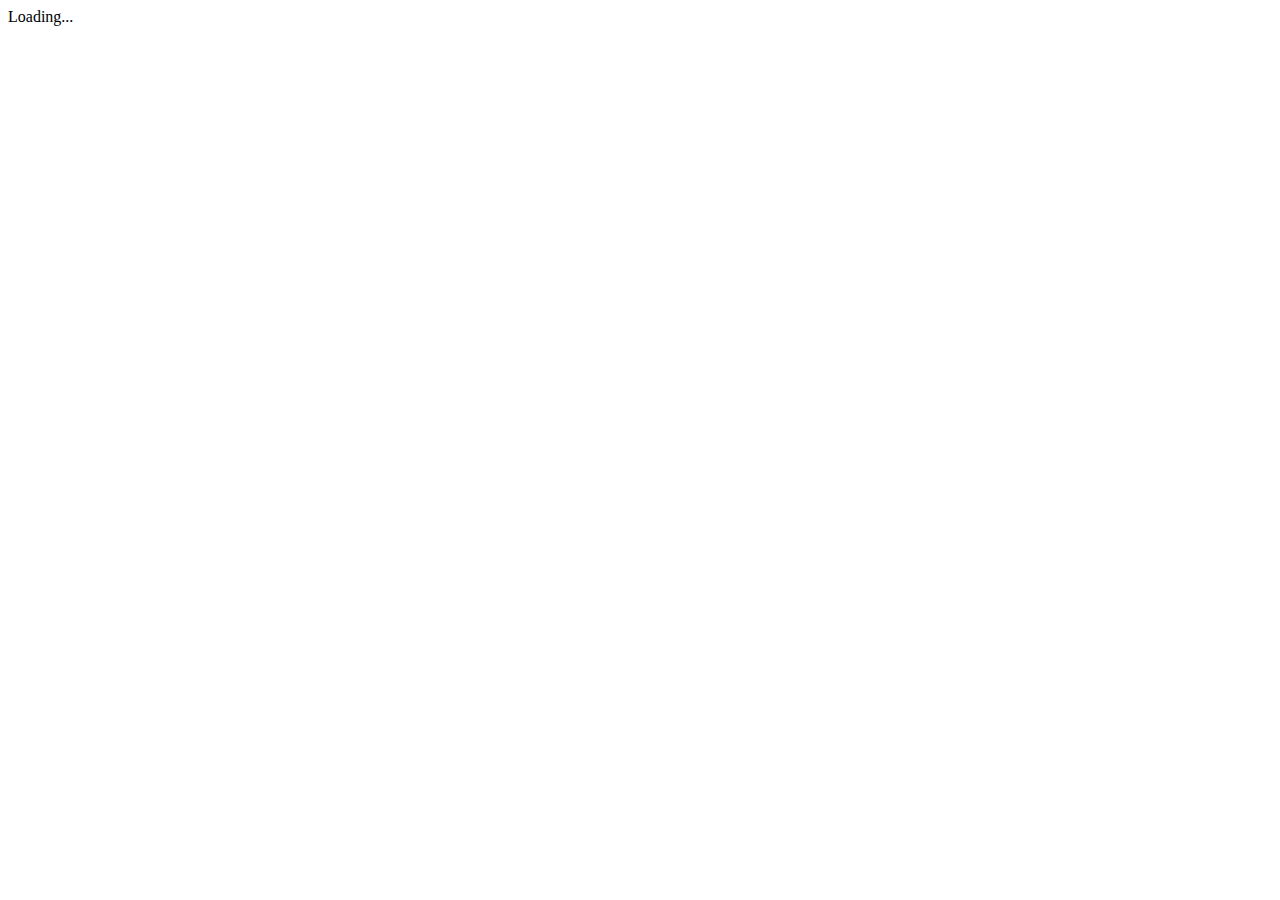
==== ItIsPizzaDay.Client/wwwroot/index.html @ acb406f4 "Second steps" ====
<!DOCTYPE html>
<html>
<head>
    <meta charset="utf-8" />
    <meta name="viewport" content="width=device-width">
    <title>It Is Pizza Day</title>
    <base href="/" />
    <link href="css/bootstrap/bootstrap.min.css" rel="stylesheet" />
    <link href="css/site.css" rel="stylesheet" />
</head>
<body>
    <app>Loading...</app>

    <script src="_framework/blazor.webassembly.js"></script>
</body>
</html>
---- ItIsPizzaDay.Client/wwwroot/css/site.css ----
﻿@import url('open-iconic/font/css/open-iconic-bootstrap.min.css');

html, body {
    font-family: 'Helvetica Neue', Helvetica, Arial, sans-serif;
}

app {
    position: relative;
    display: flex;
    flex-direction: column;
}

.top-row {
    height: 3.5rem;
    display: flex;
    align-items: center;
}

.main {
    flex: 1;
}

    .main .top-row {
        background-color: #e6e6e6;
        border-bottom: 1px solid #d6d5d5;
    }

.sidebar {
    background-image: linear-gradient(180deg, rgb(5, 39, 103) 0%, #3a0647 70%);
}

    .sidebar .top-row {
        background-color: rgba(0,0,0,0.4);
    }

    .sidebar .navbar-brand {
        font-size: 1.1rem;
    }

    .sidebar .oi {
        width: 2rem;
        font-size: 1.1rem;
        vertical-align: text-top;
        top: -2px;
    }

.nav-item {
    font-size: 0.9rem;
    padding-bottom: 0.5rem;
}

    .nav-item:first-of-type {
        padding-top: 1rem;
    }

    .nav-item:last-of-type {
        padding-bottom: 1rem;
    }

    .nav-item a {
        color: #d7d7d7;
        border-radius: 4px;
        height: 3rem;
        display: flex;
        align-items: center;
        line-height: 3rem;
    }

        .nav-item a.active {
            background-color: rgba(255,255,255,0.25);
            color: white;
        }

        .nav-item a:hover {
            background-color: rgba(255,255,255,0.1);
            color: white;
        }

.content {
    padding-top: 1.1rem;
}

.navbar-toggler {
    background-color: rgba(255, 255, 255, 0.1);
}

@media (max-width: 767.98px) {
    .main .top-row {
        display: none;
    }
}

@media (min-width: 768px) {
    app {
        flex-direction: row;
    }

    .sidebar {
        width: 250px;
        height: 100vh;
        position: sticky;
        top: 0;
    }

    .main .top-row {
        position: sticky;
        top: 0;
    }

    .main > div {
        padding-left: 2rem !important;
        padding-right: 1.5rem !important;
    }

    .navbar-toggler {
        display: none;
    }

    .sidebar .collapse {
        /* Never collapse the sidebar for wide screens */
        display: block;
    }
}
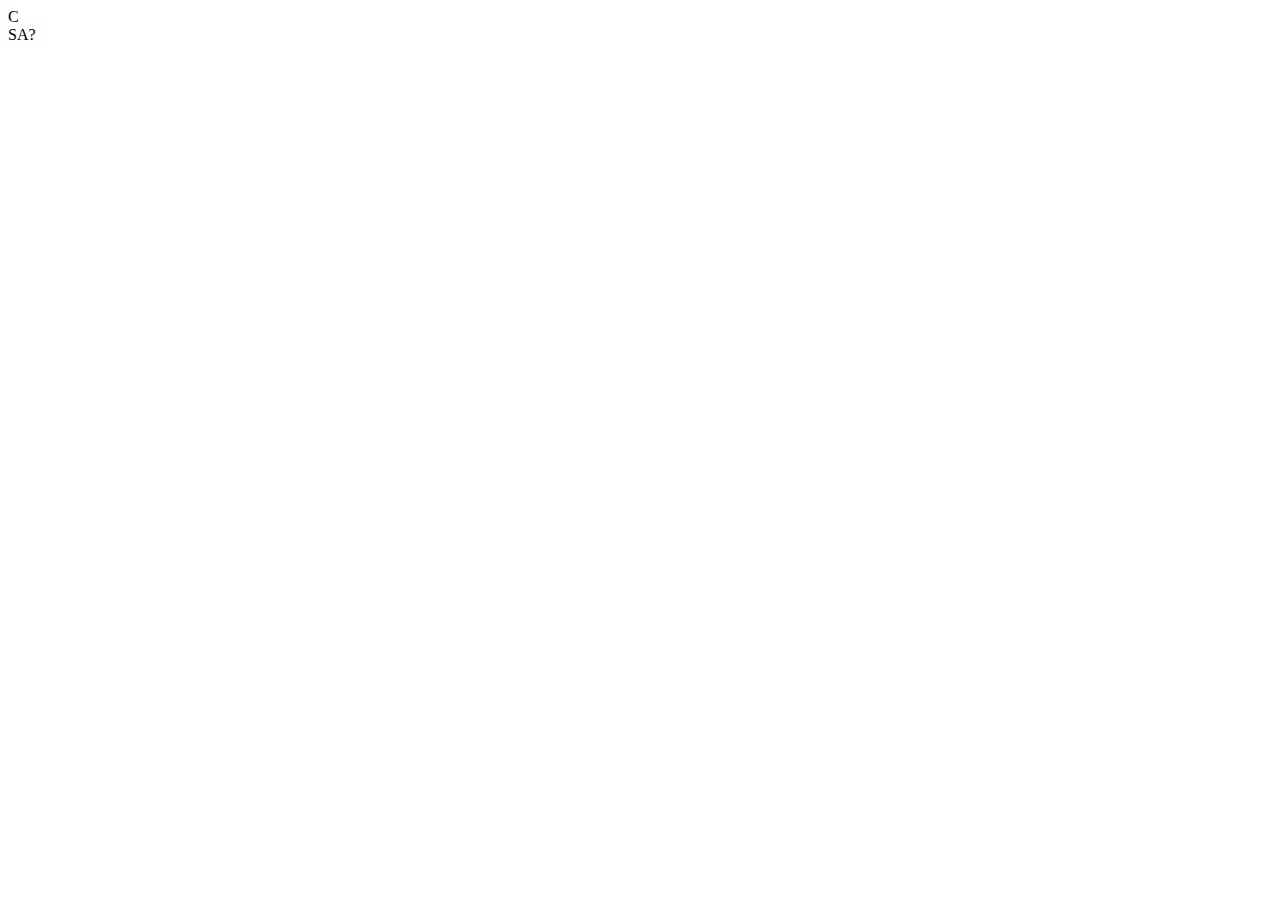
==== commit 409345d7: "spinner v2" ====
--- a/ItIsPizzaDay.Client/wwwroot/index.html
+++ b/ItIsPizzaDay.Client/wwwroot/index.html
@@ -7,10 +7,35 @@
     <base href="/" />
     <link href="css/bootstrap/bootstrap.min.css" rel="stylesheet" />
     <link href="css/site.css" rel="stylesheet" />
+    <link href="css/chat.css" rel="stylesheet" />
+    <link href="css/spinner.css" rel="stylesheet" />
 </head>
 <body>
-    <app>Loading...</app>
+    <app>
+        <div class="row align-items-center sk-circle-root">
+            <span class="sk-circle-text">C</span>
 
+            <div class="sk-circle">
+                <div class="sk-circle1 sk-child"></div>
+                <div class="sk-circle2 sk-child"></div>
+                <div class="sk-circle3 sk-child"></div>
+                <div class="sk-circle4 sk-child"></div>
+                <div class="sk-circle5 sk-child"></div>
+                <div class="sk-circle6 sk-child"></div>
+                <div class="sk-circle7 sk-child"></div>
+                <div class="sk-circle8 sk-child"></div>
+                <div class="sk-circle9 sk-child"></div>
+                <div class="sk-circle10 sk-child"></div>
+                <div class="sk-circle11 sk-child"></div>
+                <div class="sk-circle12 sk-child"></div>
+            </div>
+            <span class="sk-circle-text">SA?</span>
+        </div>
+    </app>
+
+    <script src="https://secure.aadcdn.microsoftonline-p.com/lib/0.2.3/js/msal.js"></script>
+    <script src="js/interop/dom.js"></script>
+    <script src="js/interop/authentication.js"></script>
     <script src="_framework/blazor.webassembly.js"></script>
 </body>
 </html>
--- a/ItIsPizzaDay.Client/wwwroot/css/site.css
+++ b/ItIsPizzaDay.Client/wwwroot/css/site.css
@@ -18,11 +18,13 @@
 
 .main {
     flex: 1;
+    position: relative;
 }
 
     .main .top-row {
         background-color: #e6e6e6;
         border-bottom: 1px solid #d6d5d5;
+        z-index: 1020;
     }
 
 .sidebar {
@@ -121,3 +123,13 @@
         display: block;
     }
 }
+
+.ingredient-add-li:hover{
+    background-color: #b3ffb3;
+    cursor: pointer;
+}
+
+.ingredient-remove-li:hover{
+    background-color: #ff9999;
+    cursor: pointer;
+}--- a/ItIsPizzaDay.Client/wwwroot/css/chat.css
+++ b/ItIsPizzaDay.Client/wwwroot/css/chat.css
@@ -0,0 +1,286 @@
+
+#chat{
+    position: fixed;
+    right: 20px;
+    
+    z-index: 1080;
+
+    transition: transform .1s;
+
+    background: #d6e8fb;
+    overflow: hidden;
+    box-shadow: #00000094 3px 6px 12px 2px;
+
+    /*animation initial state*/
+    bottom: 20px;
+
+    border-radius: 100px;
+    width: 100px;
+    height: 100px;
+    border: 5px solid #007bff;
+}
+
+#chat.chat-open.animate {
+    animation: chat-open-animation ease-in-out .3s forwards;
+}
+
+#chat.chat-closed.animate {
+    animation: chat-close-animation ease-in-out .3s forwards;
+}
+
+#chat.chat-open.animate .btn-chat-open {
+    pointer-events: none;
+    animation: chat-fadeout-animation ease-in-out .3s forwards;
+}
+
+#chat.chat-closed.animate .btn-chat-open {
+    animation: chat-fadein-animation ease-in-out .3s forwards;
+}
+
+#chat.chat-open.animate .chat-ui {
+    animation: chat-fadein-animation ease-in-out .3s forwards;
+}
+
+#chat.chat-closed.animate .chat-ui {
+    animation: chat-fadeout-animation ease-in-out .3s forwards;
+}
+
+
+@keyframes chat-fadein-animation {
+    from{
+        opacity: 0;
+    }
+    40%{
+        opacity: 0;
+    }
+    to{
+        opacity: 1;
+    }
+}
+
+@keyframes chat-fadeout-animation {
+    from{
+        opacity: 1;
+    }
+    60%{
+        opacity: 0;
+    }
+    to{
+        opacity: 0;
+    }
+}
+
+@keyframes chat-open-animation {
+    from{
+        bottom: 20px;
+
+        border-radius: 100px;
+        width: 100px;
+        height: 100px;
+        border-width: 5px;
+    }
+    50%{
+        bottom: 0;
+        height: 400px;
+        border-radius: 0;
+    }
+    to{
+        bottom: 0;
+
+        border-radius: 0;
+        height: 400px;
+        width: 300px;
+        border-width: 2px 2px 0 2px;
+    }
+}
+
+@keyframes chat-close-animation {
+    from{
+        bottom: 0;
+
+        border-radius: 0;
+        height: 400px;
+        width: 300px;
+        border-width: 2px 2px 0 2px;
+    }
+    50%{
+        bottom: 0;
+        height: 400px;
+        border-radius: 0;
+    }
+    to{
+        bottom: 20px;
+
+        border-radius: 100px;
+        width: 100px;
+        height: 100px;
+        border-width: 5px;
+    }
+}
+
+
+#chat .chat-ui{
+    position: absolute;
+    width: 100%;
+    height: 100%;
+    opacity: 0;
+
+    display: flex;
+    flex-direction: column;
+}
+
+#chat .btn-chat-open{
+    position: absolute;
+    width: 100%;
+    height: 100%;
+
+    cursor: pointer;
+
+    background: url("../images/alby.png") center no-repeat;
+    background-size: cover;
+
+    transition: transform .2s ease-in-out, filter .1s ease-in-out;
+}
+
+#chat .btn-chat-open:hover, #chat .btn-chat-open:active {
+    filter: saturate(130%);
+}
+
+#chat.chat-closed:active{
+    transform: scale(.93);
+}
+
+#chat .chat-header{
+    flex-grow: 0;
+    flex-shrink: 0;
+    padding: 5px;
+    background: #007bff;
+    color: white;
+}
+
+#chat .chat-messages{
+    flex-direction: column;
+    flex-grow: 1;
+    background: #d6e8fb;
+    box-shadow: inset #676767 0 4px 6px -3px;
+    overflow-y: scroll;
+}
+
+#chat .chat-messages::after {
+    display: block;
+    content: '';
+    height: 30px;
+    width: 100%;
+}
+
+#chat .chat-typing {
+    transition: transform .2s ease-in-out;
+    position: absolute;
+    flex-grow: 0;
+    bottom: 0;
+    background: white;
+    width: 100%;
+    font-size: 14px;
+    padding: 0 5px;
+    z-index: 1;
+    transform: translateY(-20px);
+    border-bottom: 1px solid #ced4da;
+
+    background: repeating-linear-gradient(90deg, white, #e8e7e7 50%, white 100%);
+}
+
+#chat .chat-typing.chat-typing-visible{
+    transform: translateY(-44px);
+    animation: chat-typing-animation .6s cubic-bezier(0.59, 0.85, 0.54, 0.65) infinite;
+}
+
+@keyframes chat-typing-animation {
+    from{
+        background-position-x: 0;
+    }
+    to{
+        background-position-x: 296px;
+    }
+}
+
+#chat .message{
+    margin: 5px;
+    border-radius: 5px;
+    font-size: 14px;
+    padding: 6px;
+    font-weight: 100;
+
+    animation: chat-message-animation .2s ease-in-out forwards;
+}
+
+#chat .message-alby{
+    background: white;
+    color: #007bff;
+    margin-right: 64px;
+
+    transform-origin: 0 100%;
+}
+
+#chat .message-user{
+    background: #3c3fcc;
+    color: white;
+    margin-left: 64px;
+
+    transform-origin: 100% 100%;
+}
+
+@keyframes chat-message-animation {
+    from{
+        opacity: 0;
+        transform: scale(0);
+    }
+    to{
+        opacity: 1;
+        transform: scale(1);
+    }
+}
+
+#chat .chat-input {
+    flex-grow: 0;
+    flex-shrink: 0;
+    display: flex;
+    padding: 6px 3px;
+    z-index: 2;
+    background: white;
+}
+
+#chat .chat-input form {
+    width: 100%;
+}
+
+#chat .chat-input input {
+    width: 100%;
+    border-radius: 7px;
+    padding: 3px 4px;
+}
+
+#chat .btn-chat-close{
+    font-size: 25px;
+    line-height: .7;
+    color: red;
+    float: right;
+    cursor: pointer;
+}
+
+#chat .btn-chat-send {
+    user-select: none;
+    transition: all .1s;
+    width: 38px;
+    text-align: center;
+    font-size: 21px;
+    cursor: pointer;
+    color: green;
+}
+
+#chat .btn-chat-send:hover {
+    transform: scale(1.2);
+}
+
+#chat .btn-chat-send:active {
+    transform: scale(.9);
+}
--- a/ItIsPizzaDay.Client/wwwroot/css/spinner.css
+++ b/ItIsPizzaDay.Client/wwwroot/css/spinner.css
@@ -0,0 +1,129 @@
+.sk-circle-root {
+    margin: 100px auto;
+    width: 198px;
+}
+.sk-circle-text {
+    font-weight: 500;
+    font-size: 48px;
+    margin: 0 8px;
+}
+.sk-circle {
+    width: 40px;
+    height: 40px;
+    position: relative;
+}
+.sk-circle .sk-child {
+    width: 100%;
+    height: 100%;
+    position: absolute;
+    left: 0;
+    top: 0;
+}
+.sk-circle .sk-child:before {
+    content: '';
+    display: block;
+    margin: 0 auto;
+    width: 15%;
+    height: 15%;
+    background-color: #333;
+    border-radius: 100%;
+    -webkit-animation: sk-circleBounceDelay 1.2s infinite ease-in-out both;
+    animation: sk-circleBounceDelay 1.2s infinite ease-in-out both;
+}
+.sk-circle .sk-circle2 {
+    -webkit-transform: rotate(30deg);
+    -ms-transform: rotate(30deg);
+    transform: rotate(30deg); }
+.sk-circle .sk-circle3 {
+    -webkit-transform: rotate(60deg);
+    -ms-transform: rotate(60deg);
+    transform: rotate(60deg); }
+.sk-circle .sk-circle4 {
+    -webkit-transform: rotate(90deg);
+    -ms-transform: rotate(90deg);
+    transform: rotate(90deg); }
+.sk-circle .sk-circle5 {
+    -webkit-transform: rotate(120deg);
+    -ms-transform: rotate(120deg);
+    transform: rotate(120deg); }
+.sk-circle .sk-circle6 {
+    -webkit-transform: rotate(150deg);
+    -ms-transform: rotate(150deg);
+    transform: rotate(150deg); }
+.sk-circle .sk-circle7 {
+    -webkit-transform: rotate(180deg);
+    -ms-transform: rotate(180deg);
+    transform: rotate(180deg); }
+.sk-circle .sk-circle8 {
+    -webkit-transform: rotate(210deg);
+    -ms-transform: rotate(210deg);
+    transform: rotate(210deg); }
+.sk-circle .sk-circle9 {
+    -webkit-transform: rotate(240deg);
+    -ms-transform: rotate(240deg);
+    transform: rotate(240deg); }
+.sk-circle .sk-circle10 {
+    -webkit-transform: rotate(270deg);
+    -ms-transform: rotate(270deg);
+    transform: rotate(270deg); }
+.sk-circle .sk-circle11 {
+    -webkit-transform: rotate(300deg);
+    -ms-transform: rotate(300deg);
+    transform: rotate(300deg); }
+.sk-circle .sk-circle12 {
+    -webkit-transform: rotate(330deg);
+    -ms-transform: rotate(330deg);
+    transform: rotate(330deg); }
+.sk-circle .sk-circle2:before {
+    -webkit-animation-delay: -1.1s;
+    animation-delay: -1.1s; }
+.sk-circle .sk-circle3:before {
+    -webkit-animation-delay: -1s;
+    animation-delay: -1s; }
+.sk-circle .sk-circle4:before {
+    -webkit-animation-delay: -0.9s;
+    animation-delay: -0.9s; }
+.sk-circle .sk-circle5:before {
+    -webkit-animation-delay: -0.8s;
+    animation-delay: -0.8s; }
+.sk-circle .sk-circle6:before {
+    -webkit-animation-delay: -0.7s;
+    animation-delay: -0.7s; }
+.sk-circle .sk-circle7:before {
+    -webkit-animation-delay: -0.6s;
+    animation-delay: -0.6s; }
+.sk-circle .sk-circle8:before {
+    -webkit-animation-delay: -0.5s;
+    animation-delay: -0.5s; }
+.sk-circle .sk-circle9:before {
+    -webkit-animation-delay: -0.4s;
+    animation-delay: -0.4s; }
+.sk-circle .sk-circle10:before {
+    -webkit-animation-delay: -0.3s;
+    animation-delay: -0.3s; }
+.sk-circle .sk-circle11:before {
+    -webkit-animation-delay: -0.2s;
+    animation-delay: -0.2s; }
+.sk-circle .sk-circle12:before {
+    -webkit-animation-delay: -0.1s;
+    animation-delay: -0.1s; }
+
+@-webkit-keyframes sk-circleBounceDelay {
+    0%, 80%, 100% {
+        -webkit-transform: scale(0);
+        transform: scale(0);
+    } 40% {
+          -webkit-transform: scale(1);
+          transform: scale(1);
+      }
+}
+
+@keyframes sk-circleBounceDelay {
+    0%, 80%, 100% {
+        -webkit-transform: scale(0);
+        transform: scale(0);
+    } 40% {
+          -webkit-transform: scale(1);
+          transform: scale(1);
+      }
+}
